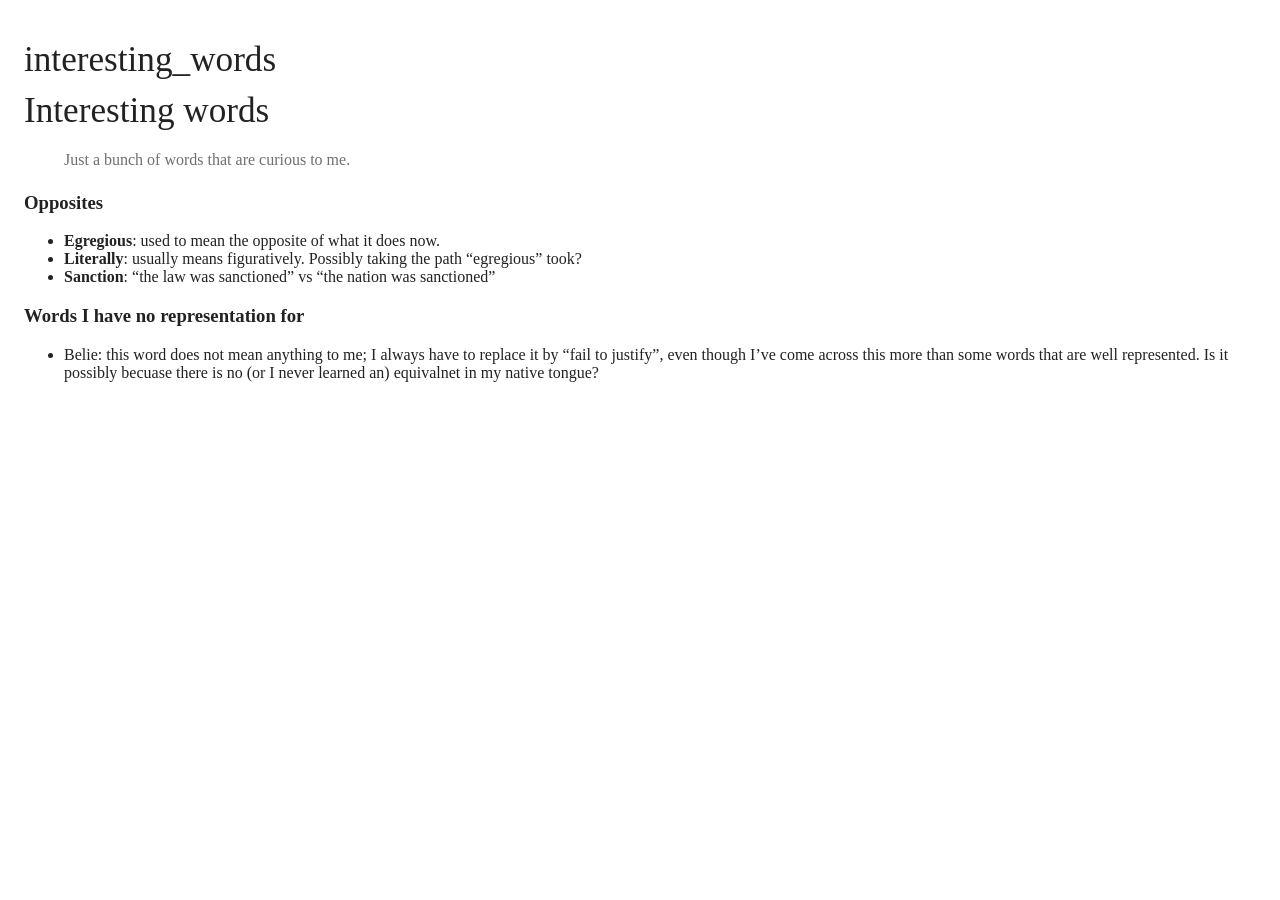
==== notes/interesting_words.html @ a0f2ff25 "Generate HTML" ====
<!DOCTYPE html>
<html xmlns="http://www.w3.org/1999/xhtml" lang="" xml:lang="">
<head>
  <meta charset="utf-8" />
  <meta name="generator" content="pandoc" />
  <meta name="viewport" content="width=device-width, initial-scale=1.0, user-scalable=yes" />
  <title>interesting_words</title>
  <style>
    code{white-space: pre-wrap;}
    span.smallcaps{font-variant: small-caps;}
    div.columns{display: flex; gap: min(4vw, 1.5em);}
    div.column{flex: auto; overflow-x: auto;}
    div.hanging-indent{margin-left: 1.5em; text-indent: -1.5em;}
    /* The extra [class] is a hack that increases specificity enough to
       override a similar rule in reveal.js */
    ul.task-list[class]{list-style: none;}
    ul.task-list li input[type="checkbox"] {
      font-size: inherit;
      width: 0.8em;
      margin: 0 0.8em 0.2em -1.6em;
      vertical-align: middle;
    }
    .display.math{display: block; text-align: center; margin: 0.5rem auto;}
  </style>
  <link rel="stylesheet" href="../styles.css" />
</head>
<body>
<header id="title-block-header">
<h1 class="title">interesting_words</h1>
</header>
<h1 id="interesting-words">Interesting words</h1>
<blockquote>
<p>Just a bunch of words that are curious to me.</p>
</blockquote>
<h3 id="opposites">Opposites</h3>
<ul>
<li><strong>Egregious</strong>: used to mean the opposite of what it
does now.</li>
<li><strong>Literally</strong>: usually means figuratively. Possibly
taking the path “egregious” took?</li>
<li><strong>Sanction</strong>: “the law was sanctioned” vs “the nation
was sanctioned”</li>
</ul>
<h3 id="words-i-have-no-representation-for">Words I have no
representation for</h3>
<ul>
<li>Belie: this word does not mean anything to me; I always have to
replace it by “fail to justify”, even though I’ve come across this more
than some words that are well represented. Is it possibly becuase there
is no (or I never learned an) equivalnet in my native tongue?</li>
</ul>
</body>
</html>
---- styles.css ----
:root {
  --bg: #ffffff;
  --text: #222222;
  --muted: #6f6f6f;
  --accent: #e9e9e9;
  --border: #dddddd;
}

* {
  box-sizing: border-box;
}

body {
  margin: 0;
  min-height: 100vh;
  background: var(--bg);
  color: var(--text);
  font-family: "Times New Roman", Times, serif;
  padding: 2.5rem 1.5rem;
}

main {
  max-width: 720px;
  margin: 0 auto;
}

h1 {
  margin: 0 0 0.7rem;
  font-size: 2.2rem;
  font-weight: 400;
}

p {
  line-height: 1.6;
  color: var(--muted);
}

a {
  color: var(--text);
  text-decoration: none;
  border-bottom: 1px solid var(--accent);
}

a:hover {
  border-bottom-color: var(--text);
}

.intro {
  text-align: center;
  margin-bottom: 2rem;
}

.intro p {
  margin: 0;
  font-size: 1rem;
}

.posts {
  display: grid;
  gap: 1rem;
}

.post {
  padding: 1.1rem 1.2rem;
  border: 1px solid var(--border);
  border-radius: 8px;
  background: #fff;
}

.post h2 {
  margin: 0 0 0.4rem;
  font-size: 1.15rem;
  font-weight: 400;
}

.post p {
  margin: 0 0 0.7rem;
  font-size: 0.98rem;
}
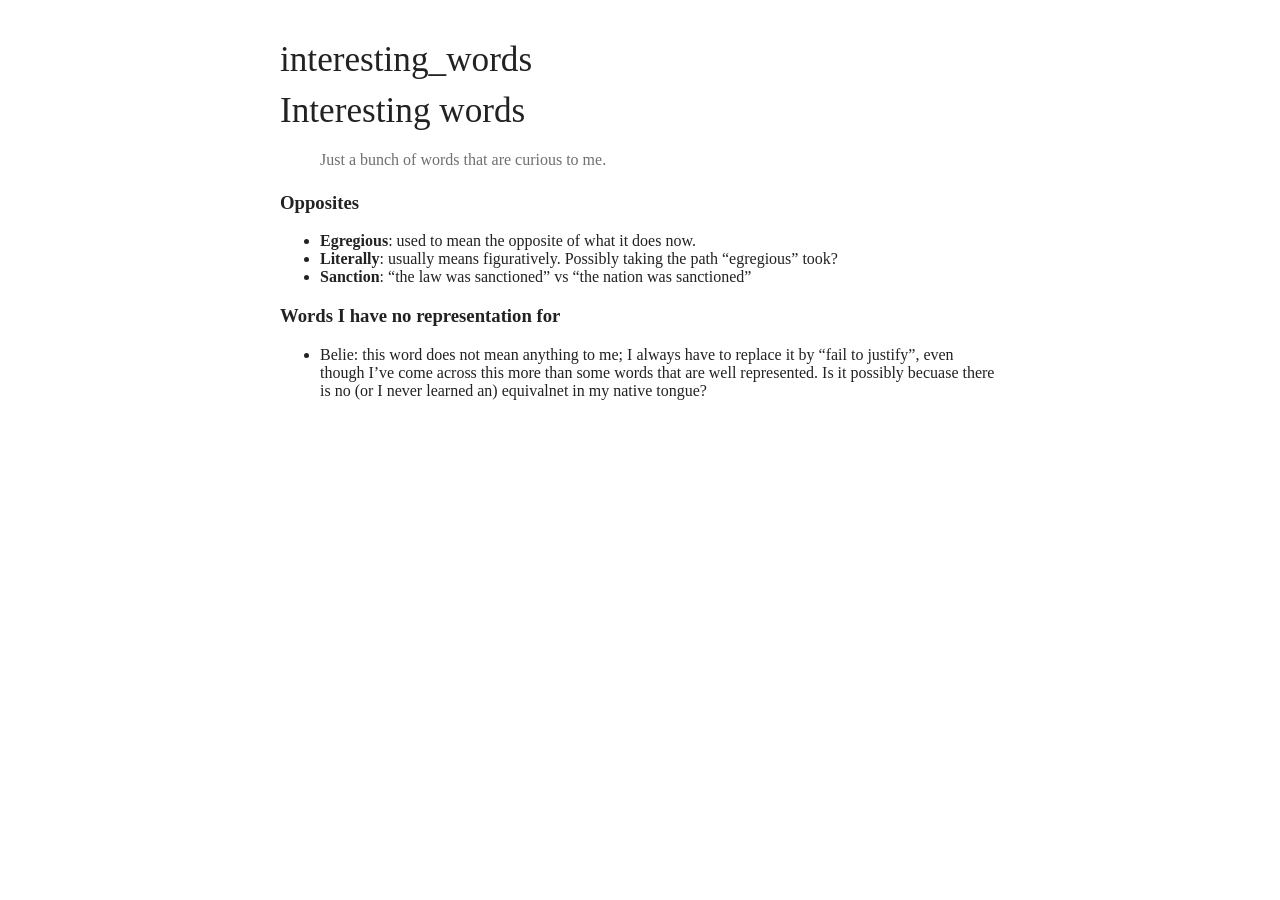
==== commit f35d5465: "Generate HTML" ====
--- a/notes/interesting_words.html
+++ b/notes/interesting_words.html
@@ -25,6 +25,7 @@
   <link rel="stylesheet" href="../styles.css" />
 </head>
 <body>
+<main>
 <header id="title-block-header">
 <h1 class="title">interesting_words</h1>
 </header>
@@ -49,5 +50,6 @@
 than some words that are well represented. Is it possibly becuase there
 is no (or I never learned an) equivalnet in my native tongue?</li>
 </ul>
+</main>
 </body>
 </html>
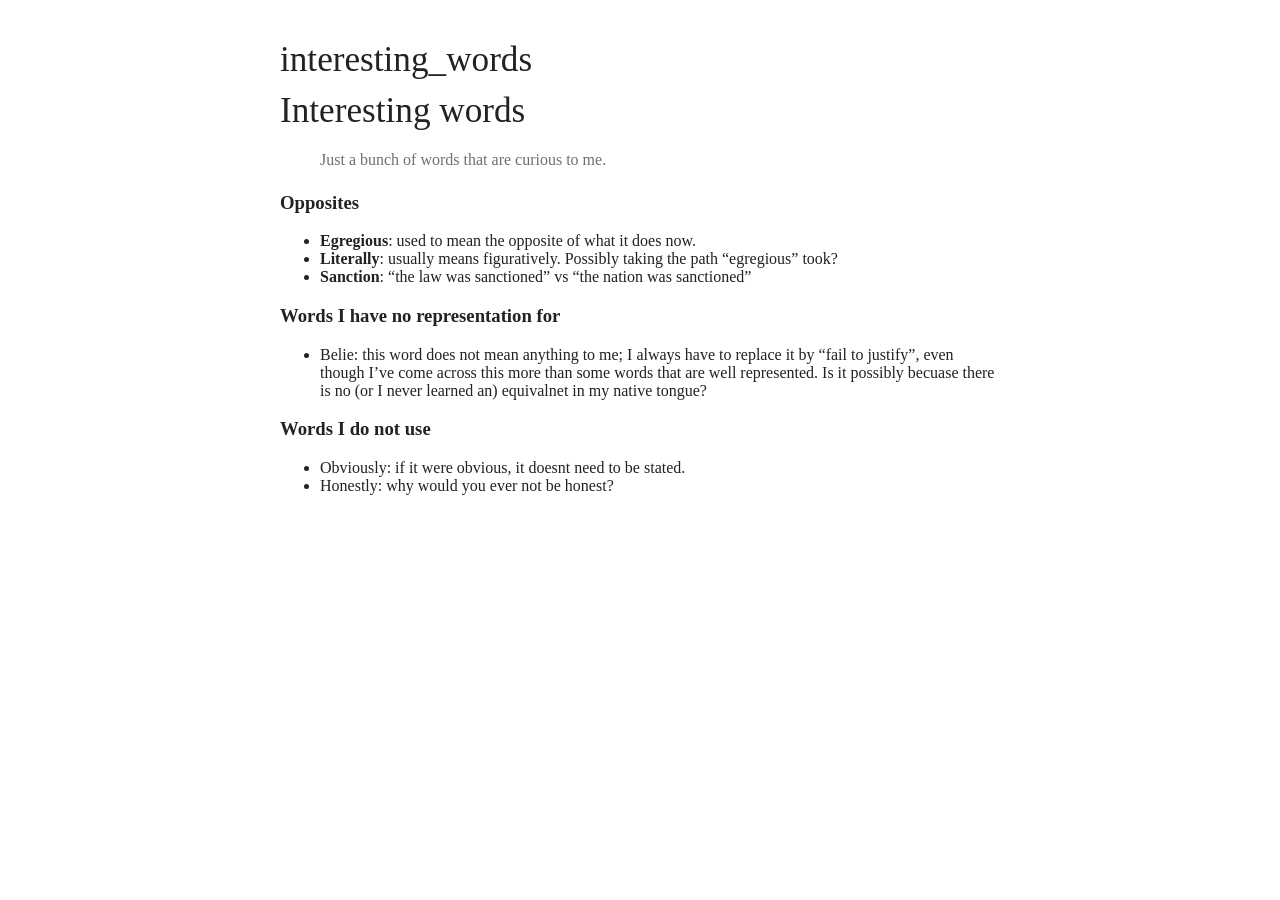
==== commit f642a2a6: "Generate HTML" ====
--- a/notes/interesting_words.html
+++ b/notes/interesting_words.html
@@ -50,6 +50,11 @@
 than some words that are well represented. Is it possibly becuase there
 is no (or I never learned an) equivalnet in my native tongue?</li>
 </ul>
+<h3 id="words-i-do-not-use">Words I do not use</h3>
+<ul>
+<li>Obviously: if it were obvious, it doesnt need to be stated.</li>
+<li>Honestly: why would you ever not be honest?</li>
+</ul>
 </main>
 </body>
 </html>
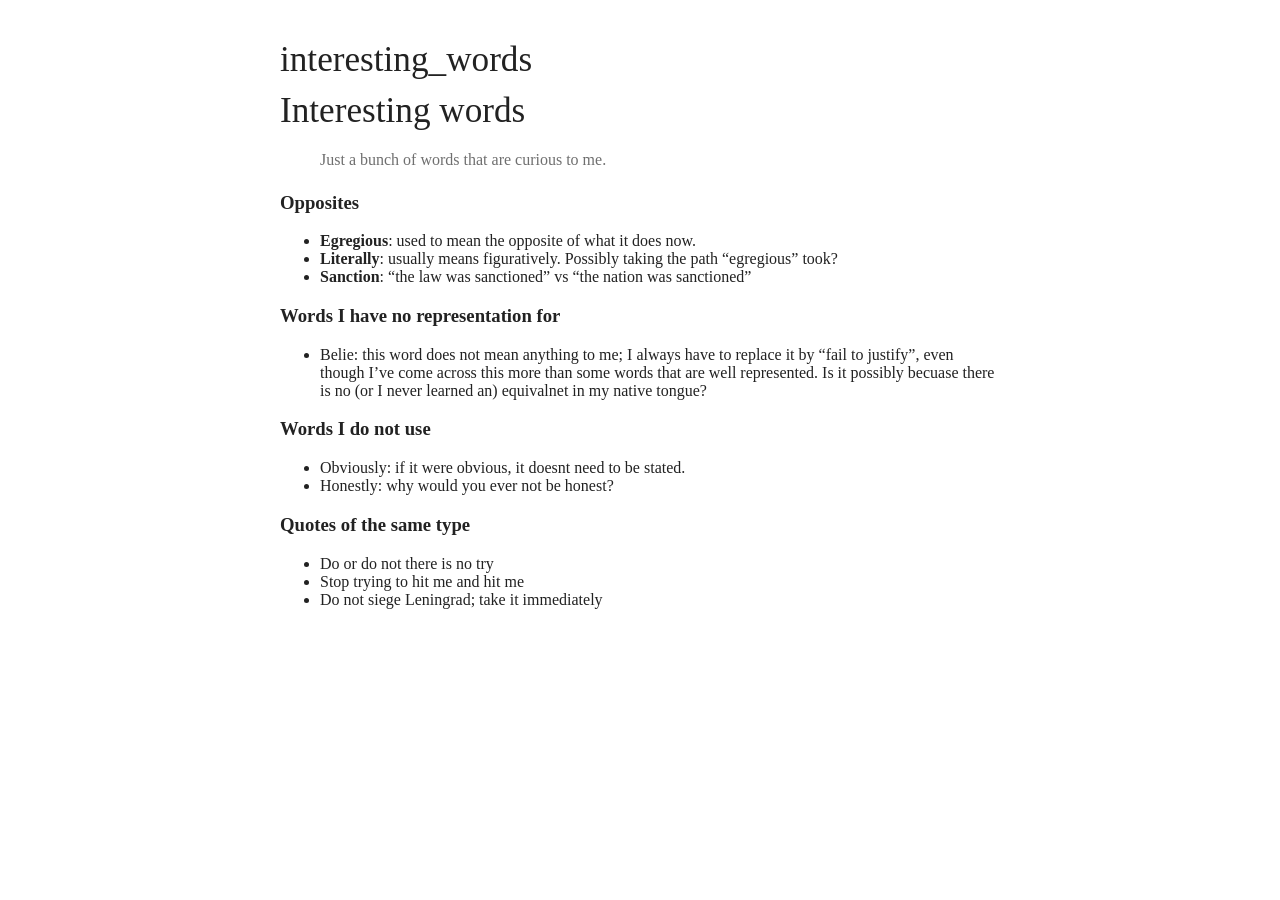
==== commit fef6cc3d: "Generate HTML" ====
--- a/notes/interesting_words.html
+++ b/notes/interesting_words.html
@@ -55,6 +55,12 @@
 <li>Obviously: if it were obvious, it doesnt need to be stated.</li>
 <li>Honestly: why would you ever not be honest?</li>
 </ul>
+<h3 id="quotes-of-the-same-type">Quotes of the same type</h3>
+<ul>
+<li>Do or do not there is no try</li>
+<li>Stop trying to hit me and hit me</li>
+<li>Do not siege Leningrad; take it immediately</li>
+</ul>
 </main>
 </body>
 </html>
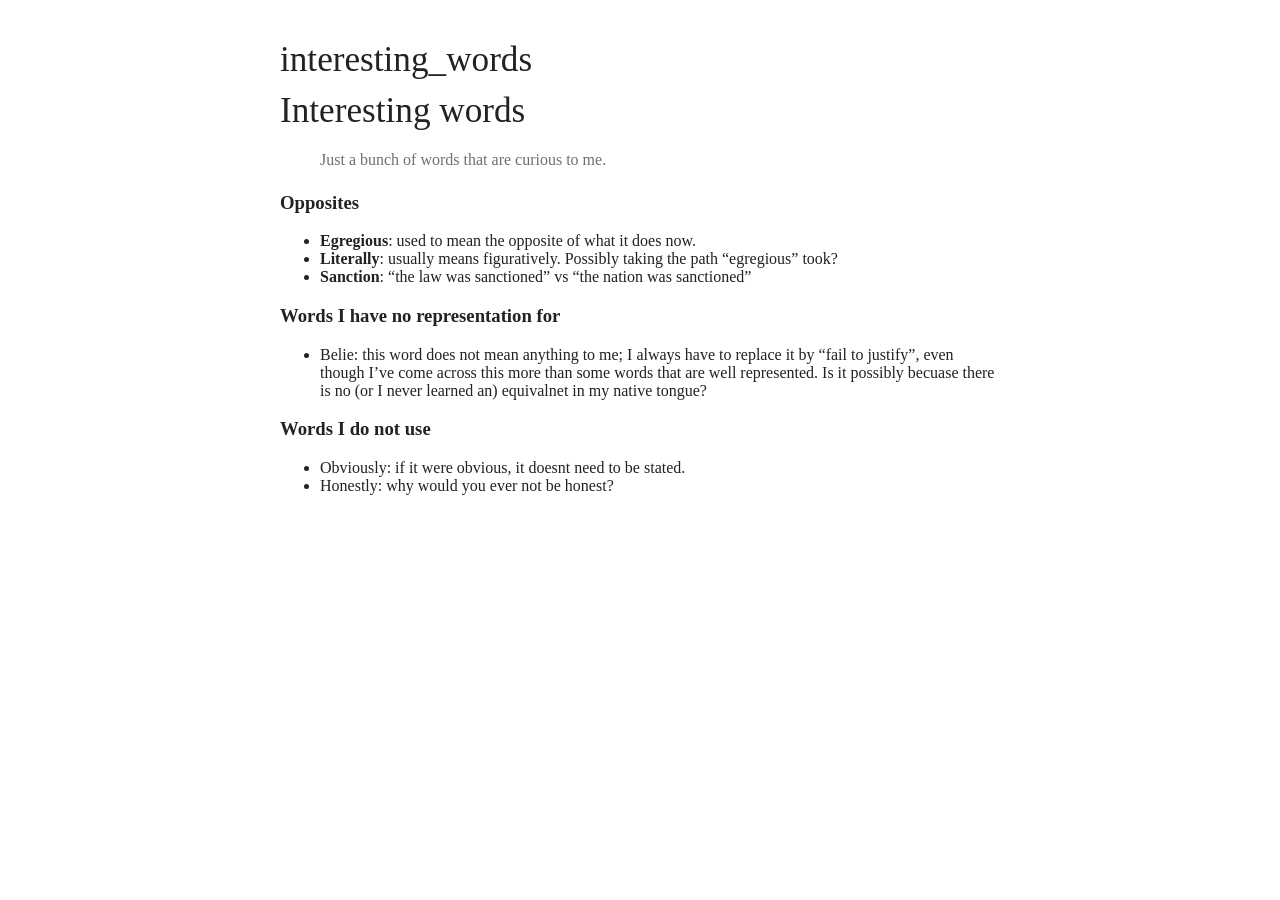
==== commit 37c0e612: "Generate HTML" ====
--- a/notes/interesting_words.html
+++ b/notes/interesting_words.html
@@ -55,12 +55,6 @@
 <li>Obviously: if it were obvious, it doesnt need to be stated.</li>
 <li>Honestly: why would you ever not be honest?</li>
 </ul>
-<h3 id="quotes-of-the-same-type">Quotes of the same type</h3>
-<ul>
-<li>Do or do not there is no try</li>
-<li>Stop trying to hit me and hit me</li>
-<li>Do not siege Leningrad; take it immediately</li>
-</ul>
 </main>
 </body>
 </html>
